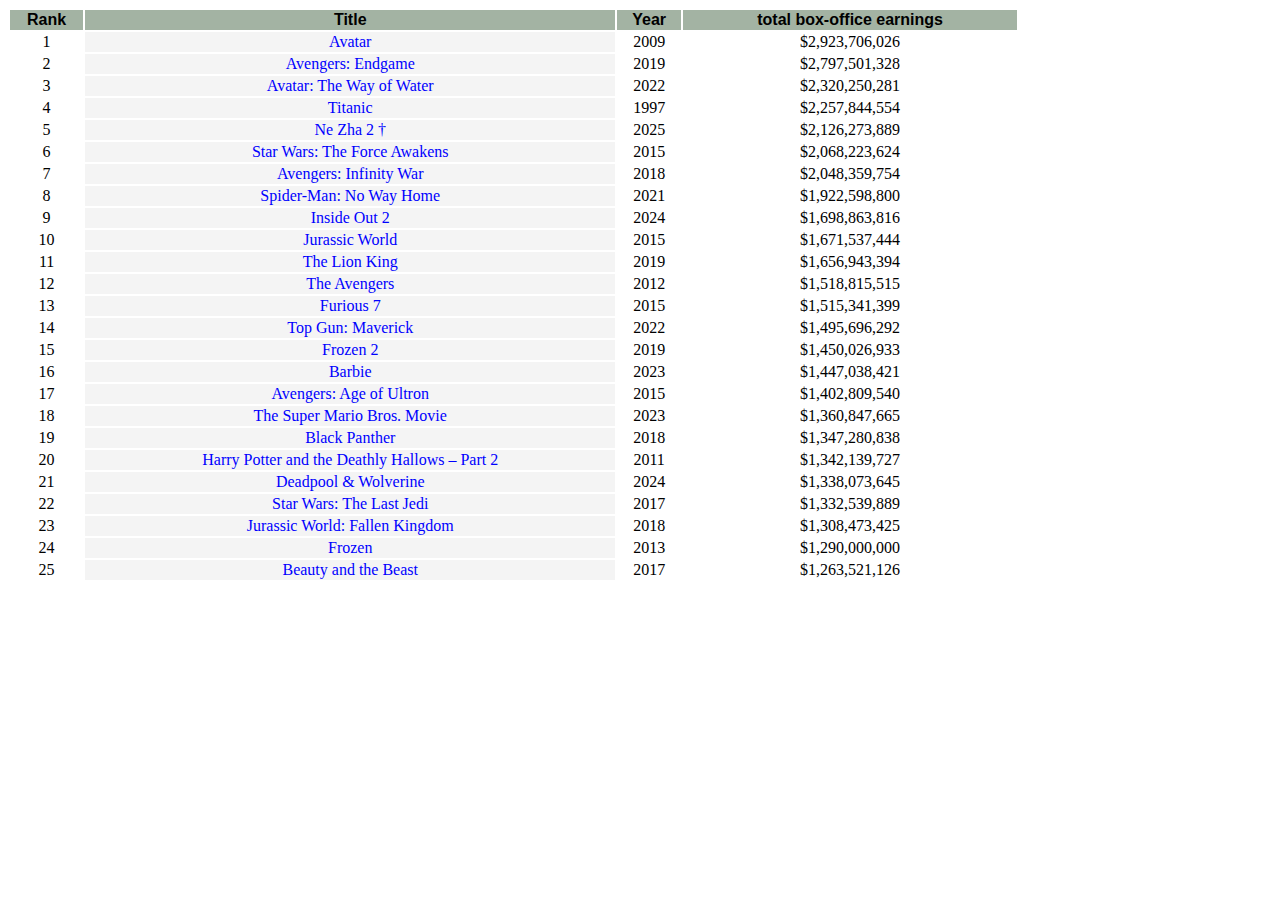
==== Movies.html @ cb7b0b6d "Module-1-Assessment-4" ====
<!DOCTYPE html>
<html lang="en">
    <head>
        <title>Top 25 Movies</title>
        <link rel="stylesheet" href="mvoies.css">
    </head>
<body> 
        <table ;border="1px">
                  <tr>
                      <th>Rank</th>
                      <th>Title</th>
                      <th>Year</th>
                      <th>total box-office earnings</th>
                      
                   </tr>
                   
                   <tr>
                       <td>1</td>
                       <td><div class="hover-container">Avatar<img src="Untitled-1/Avatar_(2009_film)_poster.jpg"></div></td>
                       <td>2009</td>
                       <td>$2,923,706,026</td>
                    </tr>
                <tr>
                       <td>2</td>
                       <td><div class="hover-container">Avengers: Endgame<img src="Untitled-1/Avengers_Endgame_poster.jpg"></div></td>
                       <td>2019</td>
                       <td>$2,797,501,328</td>
                    </tr>
                <tr>
                       <td>3</td>
                       <td><div class="hover-container">Avatar: The Way of Water<img src="Untitled-1/Avatar_The_Way_of_Water_poster.jpg"></div></td>
                       <td>2022</td>
                       <td>$2,320,250,281</td>
                    </tr>
                <tr>
                       <td>4</td>
                       <td><div class="hover-container">Titanic<img src="Untitled-1/Titanic_(1997_film)_poster.png"></div></td>
                       <td>1997</td>
                       <td>$2,257,844,554</td>
                    </tr>
                <tr>
                       <td>5</td>
                       <td><div class="hover-container">Ne Zha 2 †<img src="Untitled-1/Ne_Zha_2_poster.jpg"></div></td>
                       <td>2025</td>
                       <td>$2,126,273,889	</td>
                    </tr>
                <tr>
                       <td>6</td>
                       <td><div class="hover-container">Star Wars: The Force Awakens<img src="Untitled-1/Star_Wars_The_Force_Awakens_Theatrical_Poster.jpg"></div></td>
                       <td>2015</td>
                       <td>$2,068,223,624</td>
                    </tr>
                <tr>
                       <td>7</td>
                       <td><div class="hover-container">Avengers: Infinity War<img src="Untitled-1/Avengers_Infinity_War_poster.jpg"></div></td>
                       <td>2018</td>
                       <td>$2,048,359,754</td>
                    </tr>
                <tr>
                       <td>8</td>
                       <td><div class="hover-container">Spider-Man: No Way Home<img src="Untitled-1/Spider-Man_No_Way_Home_poster.jpg"></div></td>
                       <td>2021</td>
                       <td>$1,922,598,800</td>
                    </tr>
                <tr>
                       <td>9</td>
                       <td><div class="hover-container">Inside Out 2<img src="Untitled-1/Inside_Out_2_poster.jpg"></div></td>
                       <td>2024</td>
                       <td>$1,698,863,816</td>
                    </tr>
                <tr>
                       <td>10</td>
                       <td><div class="hover-container">Jurassic World<img src="Untitled-1/Jurassic_World_poster.jpg"></div></td>
                       <td>2015</td>
                       <td>$1,671,537,444</td>
                    </tr><tr>
                       <td>11</td>
                       <td><div class="hover-container">The Lion King<img src="Untitled-1/Disney_The_Lion_King_2019.jpg"></div></td>
                       <td>2019</td>
                       <td>$1,656,943,394</td>
                    </tr>
                <tr>
                       <td>12</td>
                       <td><div class="hover-container">The Avengers<img src="Untitled-1/The_Avengers_(2012_film)_poster.jpg"></div></td>
                       <td>2012</td>
                       <td>$1,518,815,515	</td>
                    </tr>
                <tr>
                       <td>13</td>
                       <td><div class="hover-container">Furious 7<img src="Untitled-1/Furious_7_poster.jpg"></div></td>
                       <td>2015</td>
                       <td>$1,515,341,399</td>
                    </tr>
                <tr>
                       <td>14</td>
                       <td><div class="hover-container">Top Gun: Maverick<img src="Untitled-1/Top_Gun_Maverick_Poster.jpg"></div></td>
                       <td>2022</td>
                       <td>$1,495,696,292</td>
                    </tr>
                <tr>
                       <td>15</td>
                       <td><div class="hover-container">Frozen 2<img src="Untitled-1/Frozen_II_(2019_animated_film).jpg"></div></td>
                       <td>2019</td>
                       <td>$1,450,026,933</td>
                    </tr>
                <tr>
                       <td>16</td>
                       <td><div class="hover-container">Barbie<img src="Untitled-1/Barbie_2023_poster.jpg"></div></td>
                       <td>2023</td>
                       <td>$1,447,038,421</td>
                    </tr>
                <tr>
                       <td>17</td>
                       <td><div class="hover-container">Avengers: Age of Ultron<img src="Untitled-1/Avengers_Age_of_Ultron_poster.jpg"></div></td>
                       <td>2015</td>
                       <td>$1,402,809,540</td>
                    </tr>
                <tr>
                       <td>18</td>
                       <td><div class="hover-container">The Super Mario Bros. Movie<img src="Untitled-1/The_Super_Mario_Bros._Movie_poster.jpg"></div></td>
                       <td>2023</td>
                       <td>$1,360,847,665</td>
                    </tr>
                <tr>
                       <td>19</td>
                       <td><div class="hover-container">Black Panther<img src="Untitled-1/Black_Panther_(film)_poster.jpg"></div></td>
                       <td>2018</td>
                       <td>$1,347,280,838</td>
                    </tr>
                <tr>
                       <td>20</td>
                       <td><div class="hover-container">Harry Potter and the Deathly Hallows – Part 2<img src="Untitled-1/Harry_Potter_and_the_Deathly_Hallows_%E2%80%93_Part_2.jpg"></div></td>
                       <td>2011</td>
                       <td>$1,342,139,727</td>
                    </tr>
                <tr>
                       <td>21</td>
                       <td><div class="hover-container">Deadpool & Wolverine<img src="Untitled-1/Deadpool_&_Wolverine_poster.jpg"></div></td>
                       <td>2024</td>
                       <td>$1,338,073,645</td>
                    </tr>
                <tr>
                       <td>22</td>
                       <td><div class="hover-container">Star Wars: The Last Jedi<img src="Untitled-1/Star_Wars_The_Last_Jedi.jpg"></div></td>
                       <td>2017</td>
                       <td>$1,332,539,889</td>
                    </tr>
                <tr>
                       <td>23</td>
                       <td><div class="hover-container">Jurassic World: Fallen Kingdom<img src="Untitled-1/Jurassic_World_Fallen_Kingdom.png"></div></td>
                       <td>2018</td>
                       <td>$1,308,473,425</td>
                    </tr>
                <tr>
                       <td>24</td>
                       <td><div class="hover-container">Frozen<img src="Untitled-1/Frozen_(2013_film)_poster.jpg"></div></td>
                       <td>2013</td>
                       <td>$1,290,000,000</td>
                    </tr>
                <tr>
                       <td>25</td>
                       <td><div class="hover-container">Beauty and the Beast<img src="Untitled-1/Beauty_and_the_Beast_2017_poster.jpg"></div></td>
                       <td>2017</td>
                       <td>$1,263,521,126</td>
                    </tr>
             </table>
        </body>
</html>
---- mvoies.css ----
table {
  border-collapse: ;border-width: 1px;
  width: 80%;
  text-align: center; border: 1px;

}

th{
     font-size: 30;font-family: Verdana, Geneva, Tahoma, sans-serif;
     background-color: #a3b3a3;
}


.hover-container {
  position: relative;
  display: inline-flex;
}

.hover-container img {
  display: none;
  position: absolute;
  top: 100%; 
  left: 0;
  width: 200px;
  z-index: 10;
}

.hover-container:hover img {
  display: block;
}
table td:nth-child(2) {
     background-color: #f4f4f4;
     color: blue;
}
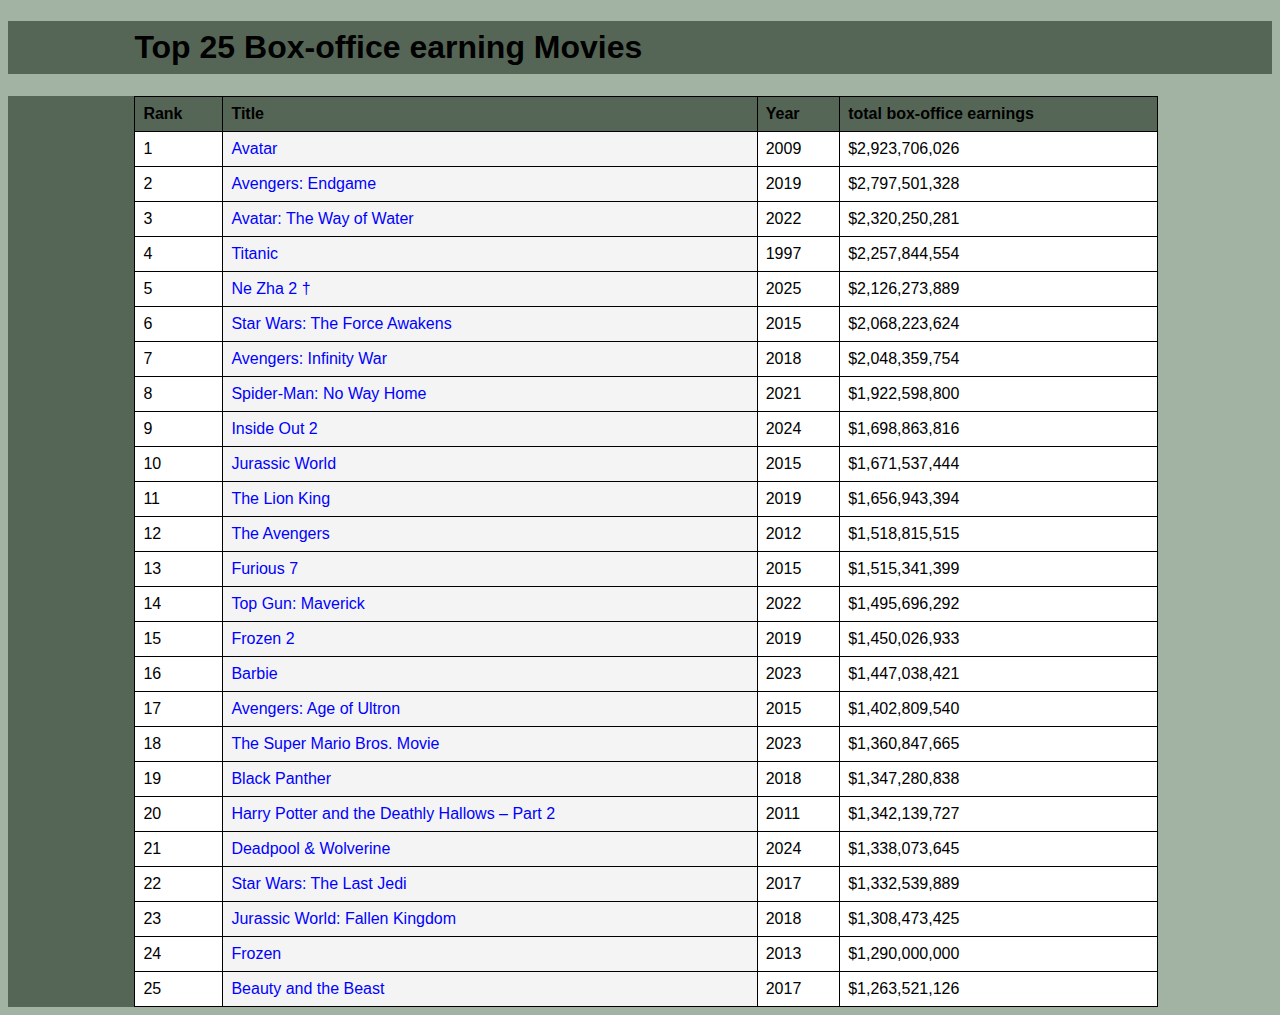
==== commit 577b625a: "update" ====
--- a/Movies.html
+++ b/Movies.html
@@ -2,19 +2,47 @@
 <html lang="en">
     <head>
         <title>Top 25 Movies</title>
-        <link rel="stylesheet" href="mvoies.css">
+        <link rel="stylesheet" href="movies.css"> 
+        <style>
+            .container {
+                display: flex;
+                width: 100%;
+            }
+            .color-block {
+                width: 10%;
+                background-color: #566656;
+                height: auto;
+            }
+            .table-container {
+                width: 90%;
+            }
+            table {
+                width: 90%;
+                border-collapse: collapse;
+            }
+            table, th, td {
+                border: 1px solid black;
+            }
+            th, td {
+                padding: 8px;
+                text-align: left;
+            }
+        </style> 
     </head>
-<body> 
+<body style="background-color: #a3b3a3;"> 
+    <h1> Top 25 Box-office earning Movies</h1>
+    
+     <div class="container">
+         <div class="color-block"></div>
+         <div class="table-container">
         <table ;border="1px">
-                  <tr>
+                <tr>
                       <th>Rank</th>
                       <th>Title</th>
                       <th>Year</th>
                       <th>total box-office earnings</th>
-                      
-                   </tr>
-                   
-                   <tr>
+                      </tr>   
+                <tr>
                        <td>1</td>
                        <td><div class="hover-container">Avatar<img src="Untitled-1/Avatar_(2009_film)_poster.jpg"></div></td>
                        <td>2009</td>
@@ -73,7 +101,8 @@
                        <td><div class="hover-container">Jurassic World<img src="Untitled-1/Jurassic_World_poster.jpg"></div></td>
                        <td>2015</td>
                        <td>$1,671,537,444</td>
-                    </tr><tr>
+                    </tr>
+                <tr>
                        <td>11</td>
                        <td><div class="hover-container">The Lion King<img src="Untitled-1/Disney_The_Lion_King_2019.jpg"></div></td>
                        <td>2019</td>
@@ -164,5 +193,7 @@
                        <td>$1,263,521,126</td>
                     </tr>
              </table>
+         </div>
+    </div>
         </body>
-</html>
+</html>--- a/movies.css
+++ b/movies.css
@@ -0,0 +1,48 @@
+table {
+  border-width: 1px;
+  width: 80%;
+  text-align: center; border: 1px;
+}
+h1{
+  font-family: Verdana, Geneva, Tahoma, sans-serif; padding: 8px; background-color: #566656;
+  box-sizing: border-box;padding-left: 10%;
+  
+}
+th{
+     font-size: 30;font-family: Verdana, Geneva, Tahoma, sans-serif;
+     background-color: #566656;
+}
+tr{
+  font-size: 20; font-family: Verdana, Geneva, Tahoma, sans-serif;
+}
+
+.hover-container {
+  position: relative;
+  display: inline-flex;
+}
+
+.hover-container img {
+  display: none;
+  position: absolute;
+  top: 100%; 
+  left: 0;
+  width: 200px;
+  z-index: 10;
+}
+
+.hover-container:hover img {
+  display: block;
+}
+table td:nth-child(2) {
+     background-color: #f4f4f4;
+     color: blue;
+}
+table td:nth-child(1){
+  background-color: #ffffff
+}
+table td:nth-child(3){
+  background-color: #ffffff
+}
+table td:nth-child(4){
+  background-color: #ffffff
+}